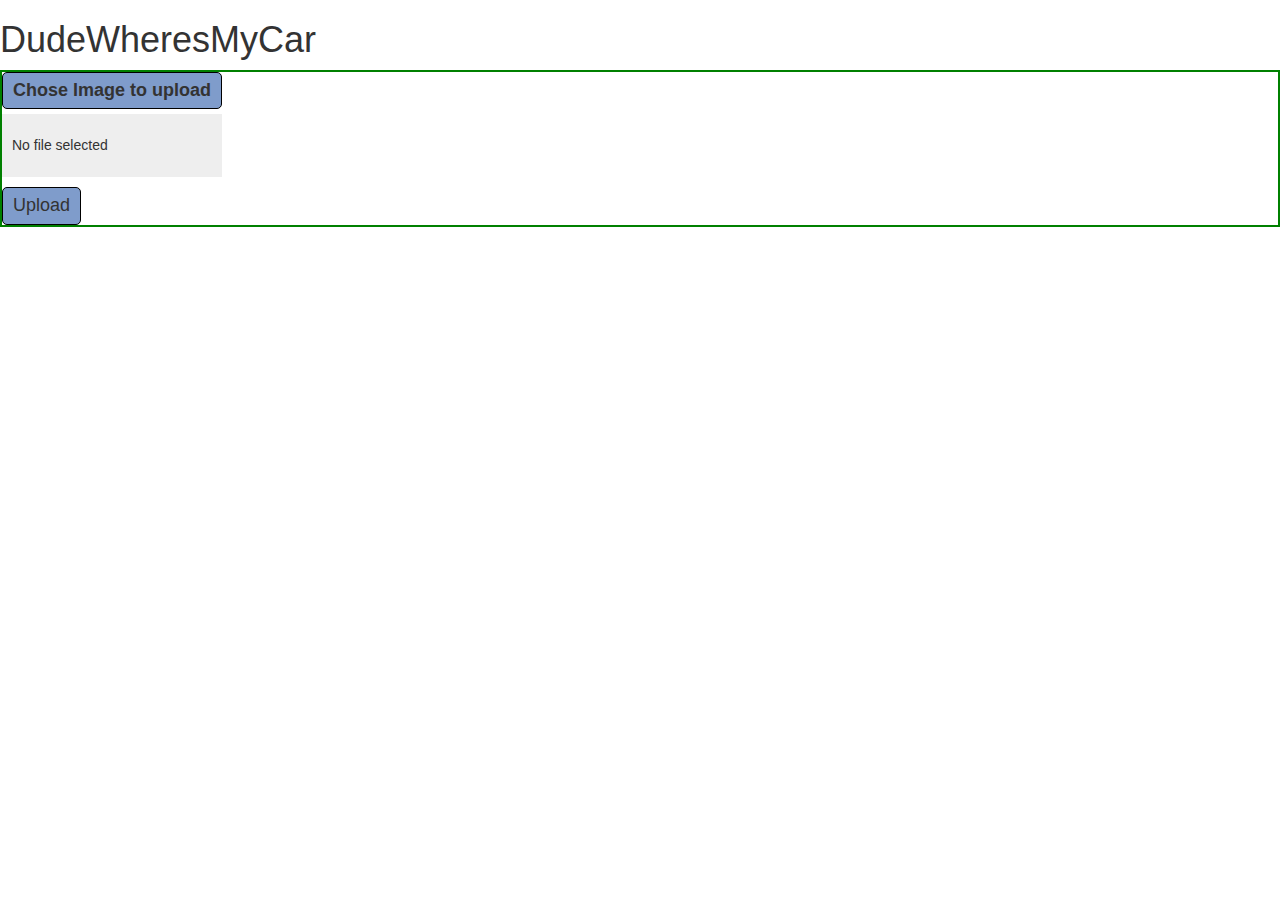
==== src/main/webapp/index.html @ 8d86ec58 "Cleaned up the frontend form and called model with the saved object" ====
<!DOCTYPE html>
<html lang="en">

<head>
    <meta charset="utf-8">
    <meta http-equiv="X-UA-Compatible" content="IE=edge">
    <meta name="viewport" content="width=device-width, initial-scale=1">
    <title>Hello World</title>

    <!-- Bootstrap -->
    <link href="https://maxcdn.bootstrapcdn.com/bootstrap/3.3.7/css/bootstrap.min.css" rel="stylesheet">
    <link href="styles.css" rel="stylesheet">
    <script src="custom.js" type="text/javascript"></script>
</head>

<body>
	<!--
	gg this is commented out for now but might be neccesary to test database communication   
    <div class="container">
        <h1>Hello Team.</h1>
        <div id="nameInput" class="input-group-lg center-block helloInput">
            <p class="lead">What is your name?</p>
            <input id="user_name" type="text" class="form-control" placeholder="name" aria-describedby="sizing-addon1" value="" />
        </div>
        <p id="response" class="lead text-center"></p>
		
        <p id="databaseNames" class="lead text-center"></p>
    </div>
    -->
    <div id="project-container">
    	<h1>DudeWheresMyCar</h1>
    	<div>
    		<p id='testDbConnection'></p>
    		<p id='testCars'></p>
    	</div>
    	<div id='imageUpload'>
            <div id='imageFile'>
                <label for="filename" class="filename">Chose Image to upload</label>
                <input name="filename" id="filename" type="file" onchange="handleFile(this.file)"/></br>
            </div>
            <div id="filemeta">
                <p class="imgInitial">No file selected</p>
            </div>
            <button id="sendImg" name="submit" type="submit">Upload</button>
        </div>
        <!--
    	<div id="left-menu">
    		<input id="getAll" type="button" class="form-control" name="GetAll" value="GetAll" />
    	</div>
    	<div id="right-output">
    		<img src="https://dal.objectstorage.open.softlayer.com/v1/AUTH_d80c340568a44039847b6e7887bbdd93/DefaultProjectthomasginader1maristedu/08118.jpg" alt="Smiley face">
    	</div>
        -->
    </div>
    <!-- jQuery (necessary for Bootstrap's JavaScript plugins) -->
    <script src="https://ajax.googleapis.com/ajax/libs/jquery/1.12.4/jquery.min.js"></script>
    <!-- Include all compiled plugins (below), or include individual files as needed -->
    <script src="https://maxcdn.bootstrapcdn.com/bootstrap/3.3.7/js/bootstrap.min.js"></script>
    <script src="antixss.js" type="text/javascript"></script>
    <script>
    	//Submit data when enter key is pressed
        $('#user_name').keydown(function(e) {
        	var name = $('#user_name').val();
            if (e.which == 13 && name.length > 0) { //catch Enter key
                $('#nameInput').hide();
           		$('#response').html("loading...");
            	//POST request to API to create a new visitor entry in the database
                $.ajax({
				  method: "POST",
				  url: "./api/visitors",
				  contentType: "application/json",
				  data: JSON.stringify({name: name })
				})
                .done(function(data) {	
                    $('#response').html(AntiXSS.sanitizeInput(data));
                    getNames();
                });
            }
        });
    	
    	//Convert image to base64
        function getBase64(file) {
        	   var reader = new FileReader();
        	   reader.readAsDataURL(file);
        	   reader.onload = function () {
        	     console.log(reader.result);
        	   };
        	   reader.onerror = function (error) {
        	     //console.log('Error: ', error);
        	   };
        	}
    	/*
        Sent to CarAPI Rest Call
        $('#sendImg').click(function(){
        	var imgElem = $('#filename')[0].files[0];
        	var imgDataF = JSON.stringify(getBase64(imgElem));
        	  $.ajax({
        		method: "POST",  
        	  	url: "./api/cars",
        	  	contentType: "application/json",
        	  	data: JSON.stringify({imgData: imgDataF })
        	  }).done(function(data) {
        	    	console.log(data);
        	   });
        	});
    	*/
      //Sent to CarAPI Rest Call
        $('#sendImg').click(function(e){
        	var file = $('#filename')[0].files[0];
        	var fileName = file.name;
        	//console.log(file.name);
        	var reader = new FileReader();
     	   	reader.readAsDataURL(file);
     	   	reader.onload = function (){
                var imgData = reader.result;
     	    	var genti = "Genti Post";
     	    	$.ajax({
            		method: "POST",  
            	  	url: "./api/postCar",
            	  	contentType: "application/json",
            	  	data: JSON.stringify({imgData:imgData,fileName:fileName})
            	  })
            	  .done(function(data) {
            	    	console.log(data);
                        $.ajax({
            		    method: "POST",  
            	  	    url: "/classify",
                            data: {url: data}
            	        })
                        .done(function(data) {
            	    	    console.log(data);
                        
            	        });        
            	   });
     	   	};
     	   	reader.onerror = function (error) {
     	     //console.log('Error: ', error);
     	   	};
        });

       /* 
        //Retreive all the visitors from the database
        function getNames(){
          $.get("./api/visitors")
              .done(function(data) {
                  if(data.length > 0) {
                    data.forEach(function(element, index) {
                      //data[index] = AntiXSS.sanitizeInput(element) // original
                      data[index] = element // gg deleted AntiXSS
                    });
                    //$('#databaseNames').html("Database contents: " + JSON.stringify(data));// gg original
                    $('#testDbConnection').html("Testing DB Connection... " + "DB Connection...Success");
                  }
                  else
                  {
                	  $('#testDbConnection').html("Testing DB Connection... " + "DBConnection...Failed");
                  }
              });
          }
        */

      //Retreive all the visitors from the database
        function getCars(){
          $.get("./api/getCar")
              .done(function(data) {
                  console.log('I am here now');
                  console.log(data);
                  /*
                  if(data.length > 0) {
                    data.forEach(function(element, index) {
                      //data[index] = AntiXSS.sanitizeInput(element) // original
                      data[index] = element // gg deleted AntiXSS
                    });
                    //$('#databaseNames').html("Database contents: " + JSON.stringify(data));// gg original
                    $('#testCars').html("Testing Cars: " + JSON.stringify(data));// gg original
                    $('#testDbConnection').html("Testing DB Connection... " + "DB Connection...Success");
                  }
                  else
                  {
                	  $('#testDbConnection').html("Testing DB Connection... " + "DBConnection...Failed");
                  }
                  */
              });
          }
          
          //Call getNames on page load.
          //getNames();
          getCars();
          
          //----------------------------------------------------------
          function callFunc(){
        	  //var selectedFile = document.getElementById('input').files[0]
        	  var file = $('#filename')[0].files[0];
        	  getBase64(file); // prints the base64 string
				if (file){
  					//console.log(file.name);
				}
        	  //console.log($('filename').value());
        	 //alert($('filename')); 
          }
          	$('#getAll').click(function(){
          		alert('Clicked');
          	});
          //----------------------------------------------------------          
    </script>
</body>

</html>
---- src/main/webapp/styles.css ----
.helloInput {
  width: 200px;
}

#test{
	border: 2px solid red;
	width: 200px;
	height: 600px;
}

#left-menu {
	border: 2px solid red;
	width: 220px;
	height: 600px;
	float: left;
}
#right-output {
	border: 2px solid blue;
	width: 600px;
	height: 600px;
	float: left;
}

.form-control {
	margin: 2px;
	width: 210px;
}

#imageUpload {
	border: 2px solid green;
	margin-bottom: 5px;
}


input[type="file"] {
    display: none;
}

.filename {
    border: 1px solid #ccc;
    display: inline-block;
    padding: 6px 12px;
    cursor: pointer;
}

#imageUpload p {
  line-height: 32px;
  padding-left: 10px;
}

#imageUpload label, #imageUpload button {
  background-color: #7F9CCB;
  padding: 5px 10px;
  border-radius: 5px;
  border: 1px ridge black;
  font-size: 1.8rem;
  height: auto;
}

#imageUpload label:hover, #imageUpload button:hover {
  background-color: #2D5BA3;
  color: white;
}

#imageUpload label:active, #imageUpload button:active {
  background-color: #0D3F8F;
  color: white;
}

#imageUpload img {
  height: 64px;
  order: 1;
}

#imageUpload p {
  line-height: 63px;
  padding-left: 10px;
  display: inline-block;
  background: #eee;
  width: 220px;
}

#imageUpload p.imgInitial {
  line-height: 63px;
  padding-left: 10px;
  display: inline-block;
  background: #eee;
  width: 220px;
}
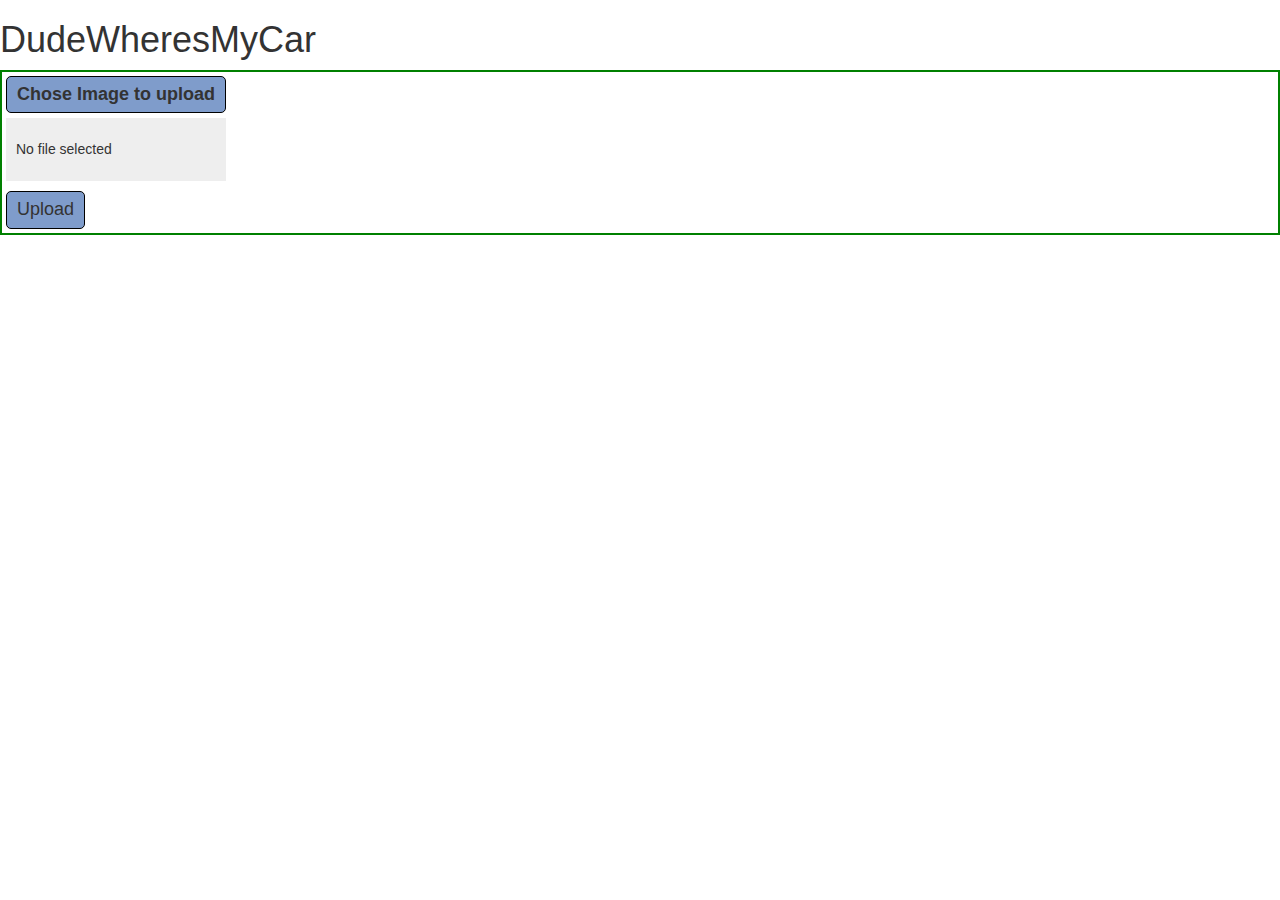
==== commit daf0708c: "Clean up UI and refactor" ====
--- a/src/main/webapp/index.html
+++ b/src/main/webapp/index.html
@@ -14,8 +14,8 @@
 </head>
 
 <body>
-	<!--
-	gg this is commented out for now but might be neccesary to test database communication   
+    <!--
+    gg this is commented out for now but might be neccesary to test database communication   
     <div class="container">
         <h1>Hello Team.</h1>
         <div id="nameInput" class="input-group-lg center-block helloInput">
@@ -66,18 +66,19 @@
            		$('#response').html("loading...");
             	//POST request to API to create a new visitor entry in the database
                 $.ajax({
-				  method: "POST",
-				  url: "./api/visitors",
-				  contentType: "application/json",
-				  data: JSON.stringify({name: name })
-				})
-                .done(function(data) {	
-                    $('#response').html(AntiXSS.sanitizeInput(data));
-                    getNames();
-                });
-            }
-        });
-    	
+                      method: "POST",
+                      url: "./api/visitors",
+                      contentType: "application/json",
+                      data: JSON.stringify({name: name })
+                    })
+                    .done(function(data) {	
+                        $('#response').html(AntiXSS.sanitizeInput(data));
+                        getNames();
+                    });
+                }
+            });
+    
+        /*
     	//Convert image to base64
         function getBase64(file) {
         	   var reader = new FileReader();
@@ -89,26 +90,12 @@
         	     //console.log('Error: ', error);
         	   };
         	}
-    	/*
-        Sent to CarAPI Rest Call
-        $('#sendImg').click(function(){
-        	var imgElem = $('#filename')[0].files[0];
-        	var imgDataF = JSON.stringify(getBase64(imgElem));
-        	  $.ajax({
-        		method: "POST",  
-        	  	url: "./api/cars",
-        	  	contentType: "application/json",
-        	  	data: JSON.stringify({imgData: imgDataF })
-        	  }).done(function(data) {
-        	    	console.log(data);
-        	   });
-        	});
-    	*/
-      //Sent to CarAPI Rest Call
+        */
+
+        //CarAPI Rest Call
         $('#sendImg').click(function(e){
         	var file = $('#filename')[0].files[0];
         	var fileName = file.name;
-        	//console.log(file.name);
         	var reader = new FileReader();
      	   	reader.readAsDataURL(file);
      	   	reader.onload = function (){
@@ -121,7 +108,8 @@
             	  	data: JSON.stringify({imgData:imgData,fileName:fileName})
             	  })
             	  .done(function(data) {
-            	    	console.log(data);
+                        var uri = data;
+            	    	console.log(uri);
                         $.ajax({
             		    method: "POST",  
             	  	    url: "/classify",
@@ -129,12 +117,15 @@
             	        })
                         .done(function(data) {
             	    	    console.log(data);
-                        
+                            $("#answer").remove();
+                            jQuery("#project-container").append("<div id=\"answer\">" + "<img src=" + uri + " alt=\"Cars image\">" + "</div>");
+                            var table = buildTableModel(data);
+                            jQuery("#answer").append(table);
             	        });        
             	   });
      	   	};
      	   	reader.onerror = function (error) {
-     	     //console.log('Error: ', error);
+                     console.log('Error: ', error);
      	   	};
         });
 
@@ -177,32 +168,13 @@
                   }
                   else
                   {
-                	  $('#testDbConnection').html("Testing DB Connection... " + "DBConnection...Failed");
+                      $('#testDbConnection').html("Testing DB Connection... " + "DBConnection...Failed");
                   }
                   */
               });
           }
-          
-          //Call getNames on page load.
-          //getNames();
-          getCars();
-          
-          //----------------------------------------------------------
-          function callFunc(){
-        	  //var selectedFile = document.getElementById('input').files[0]
-        	  var file = $('#filename')[0].files[0];
-        	  getBase64(file); // prints the base64 string
-				if (file){
-  					//console.log(file.name);
-				}
-        	  //console.log($('filename').value());
-        	 //alert($('filename')); 
-          }
-          	$('#getAll').click(function(){
-          		alert('Clicked');
-          	});
-          //----------------------------------------------------------          
-    </script>
+          //getCars();
+      </script>
 </body>
 
 </html>
--- a/src/main/webapp/styles.css
+++ b/src/main/webapp/styles.css
@@ -29,6 +29,7 @@
 #imageUpload {
 	border: 2px solid green;
 	margin-bottom: 5px;
+        padding: 4px;
 }
 
 
@@ -88,4 +89,35 @@
   width: 220px;
 }
 
+#answer{
+  border: 2px solid red;
+  padding-left: 5px;
+  padding-top: 5px;
+  overflow: hidden;
+}
 
+#answer img{
+  height: 260px;
+  width: 340px;
+  float: left;
+  margin-bottom: 4px;
+}
+
+.model-answer{
+  float: left;
+  margin-left: 10px;
+  margin-bottom: 4px;
+}
+
+table {
+    font-family: arial, sans-serif;
+    border-collapse: collapse;
+    //width: 100%;
+}
+
+td, th {
+    border: 1px solid #dddddd;
+    text-align: left;
+    padding: 8px;
+}
+
